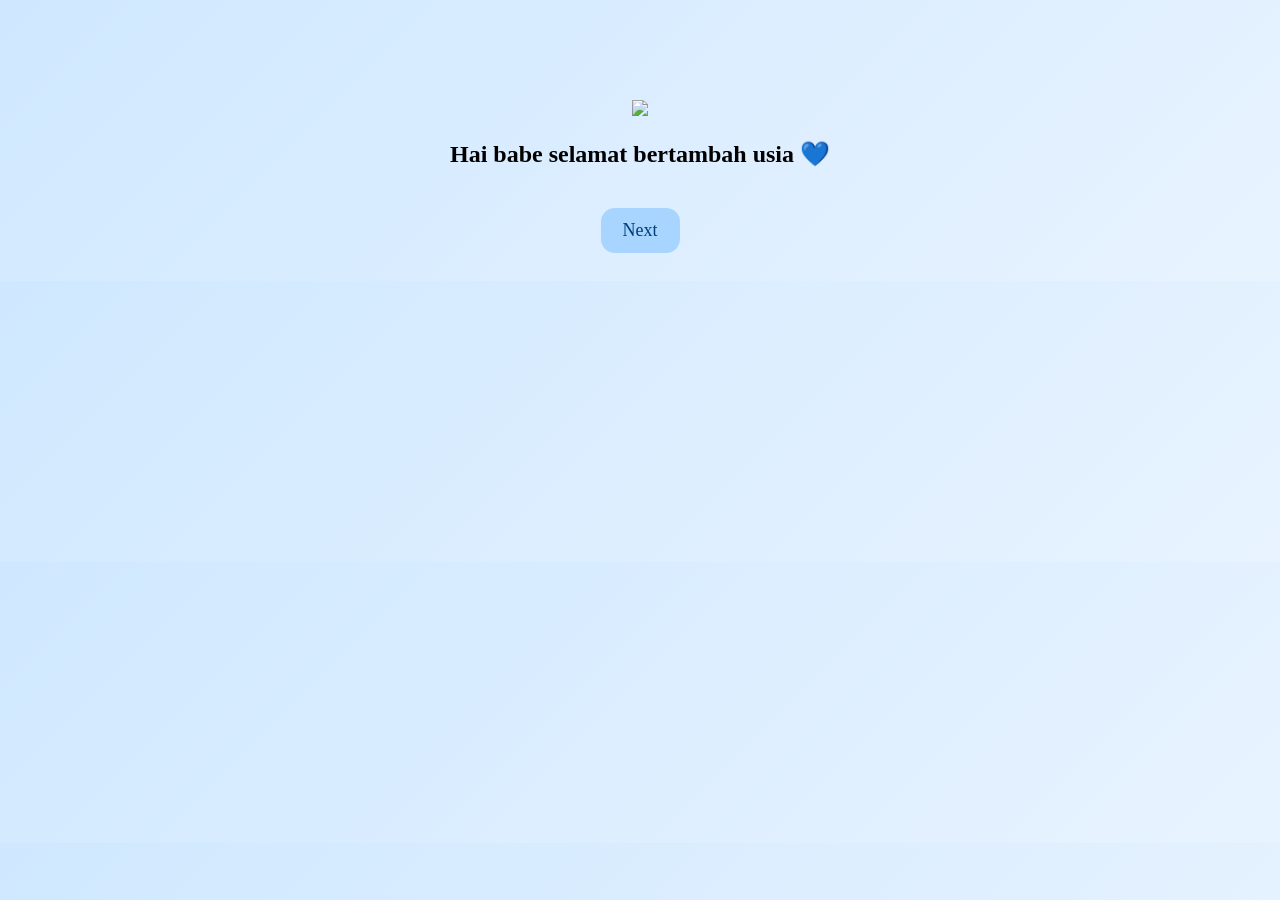
==== cute.html @ 13c6ffd5 "Add files via upload" ====
<!DOCTYPE html>
<html><head><title>Cute</title><link rel="stylesheet" href="style.css"></head>
 <style>
        body { background: linear-gradient(135deg, #cfe8ff, #e8f3ff);}
     </style>
</head>
<body><div class='page'><img class='bunny' src='bunny1.png'><h2>Hai babe selamat bertambah usia 💙</h2><a class='btn' href='choice.html'>Next</a></div></body></html>
---- style.css ----
body{background:line-gradient #003d7a;background-image:url('bow.png');background-size:120px;background-repeat:repeat;font-family:quicksand;}
.page{text-align:center;margin-top:80px;padding:20px;}
.btn{padding:12px 22px;background:#a7d5ff;color:#003d7a;border-radius:14px;margin-top:20px;text-decoration:none;font-size:18px;display:inline-block;}
.bunny{width:150px;}
.keypad{display:grid;grid-template-columns:repeat(3,80px);grid-gap:10px;justify-content:center;margin-top:12px;}
.keypad button{padding:14px;border-radius:12px;border:none;background:#bfe0ff;font-size:18px;}
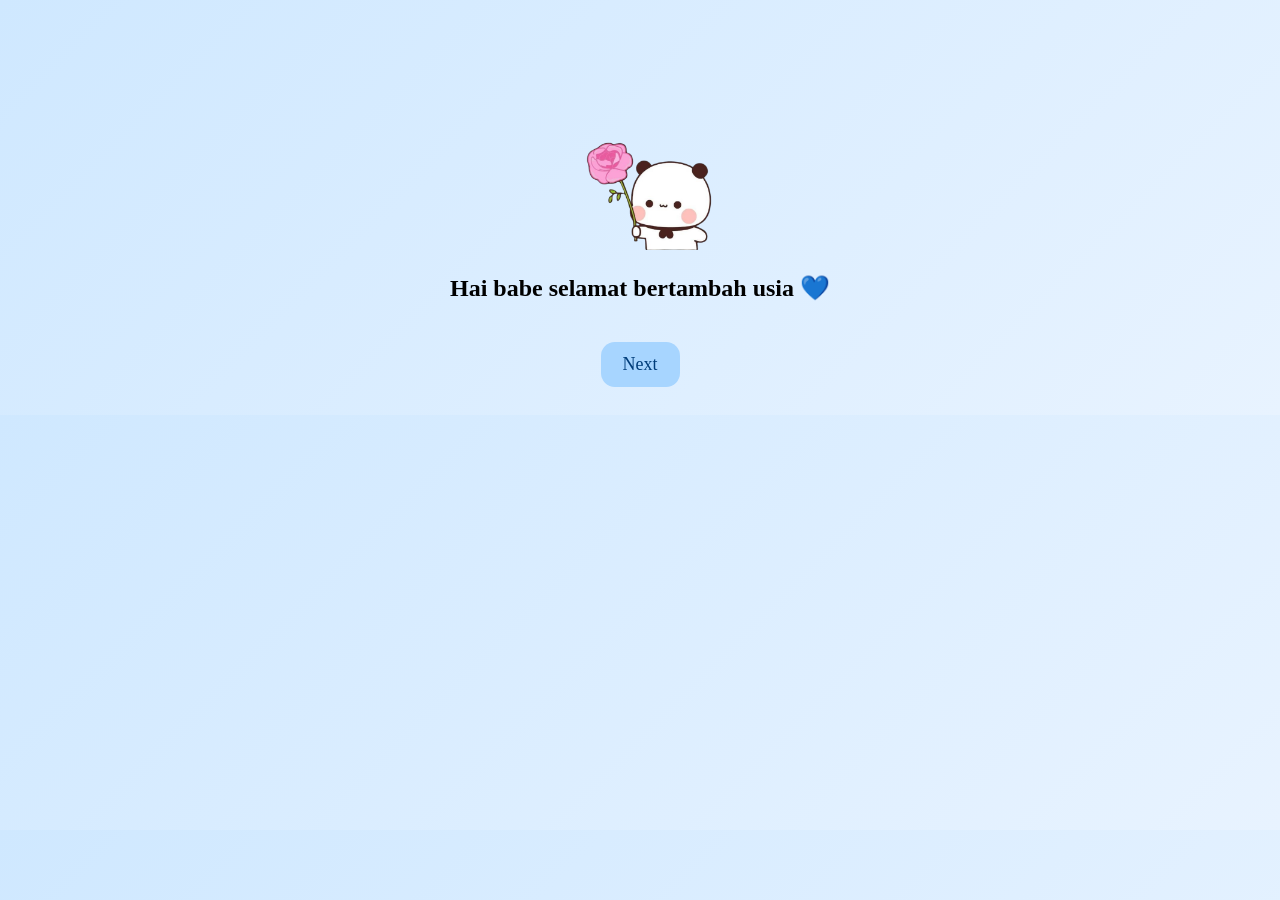
==== commit 8f0daa8a: "Update cute.html" ====
--- a/cute.html
+++ b/cute.html
@@ -4,4 +4,4 @@
         body { background: linear-gradient(135deg, #cfe8ff, #e8f3ff);}
      </style>
 </head>
-<body><div class='page'><img class='bunny' src='bunny1.png'><h2>Hai babe selamat bertambah usia 💙</h2><a class='btn' href='choice.html'>Next</a></div></body></html>+<body><div class='page'><img class='bunny' src='ft4-removebg-preview.png'><h2>Hai babe selamat bertambah usia 💙</h2><a class='btn' href='choice.html'>Next</a></div></body></html>
